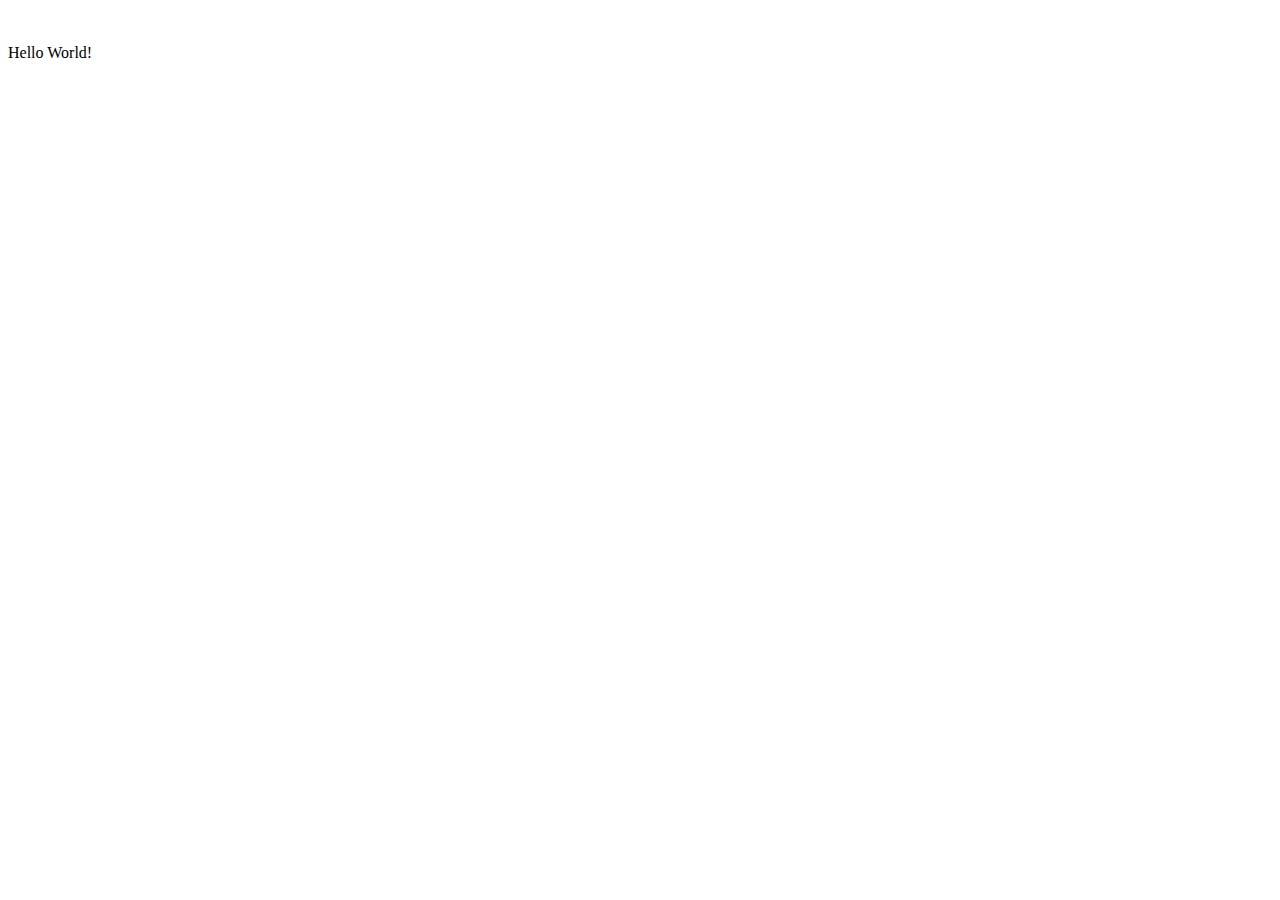
==== fcc-test-suite-template-master/index.html @ 071058ca "first commit" ====
<!DOCTYPE html>
<html lang="en">
  <head>
    <meta charset="UTF-8">
    <title>Fork Me! FCC: Test Suite Template</title>
    <link rel="stylesheet" href="css/style.css">
  </head>

  <body>
    <script src="https://cdn.freecodecamp.org/testable-projects-fcc/v1/bundle.js"></script>
   
    <!--

    Hello Camper!

    For now, the test suite only works in Chrome!
    Please read the README below in the JS Editor before beginning.
    Feel free to delete this message once you have read it.
    Good luck and Happy Coding!

    - The freeCodeCamp Team

    -->
    <script  src="js/index.js"></script>
    <br>
  </br>
  Hello World!
  </body>
</html>
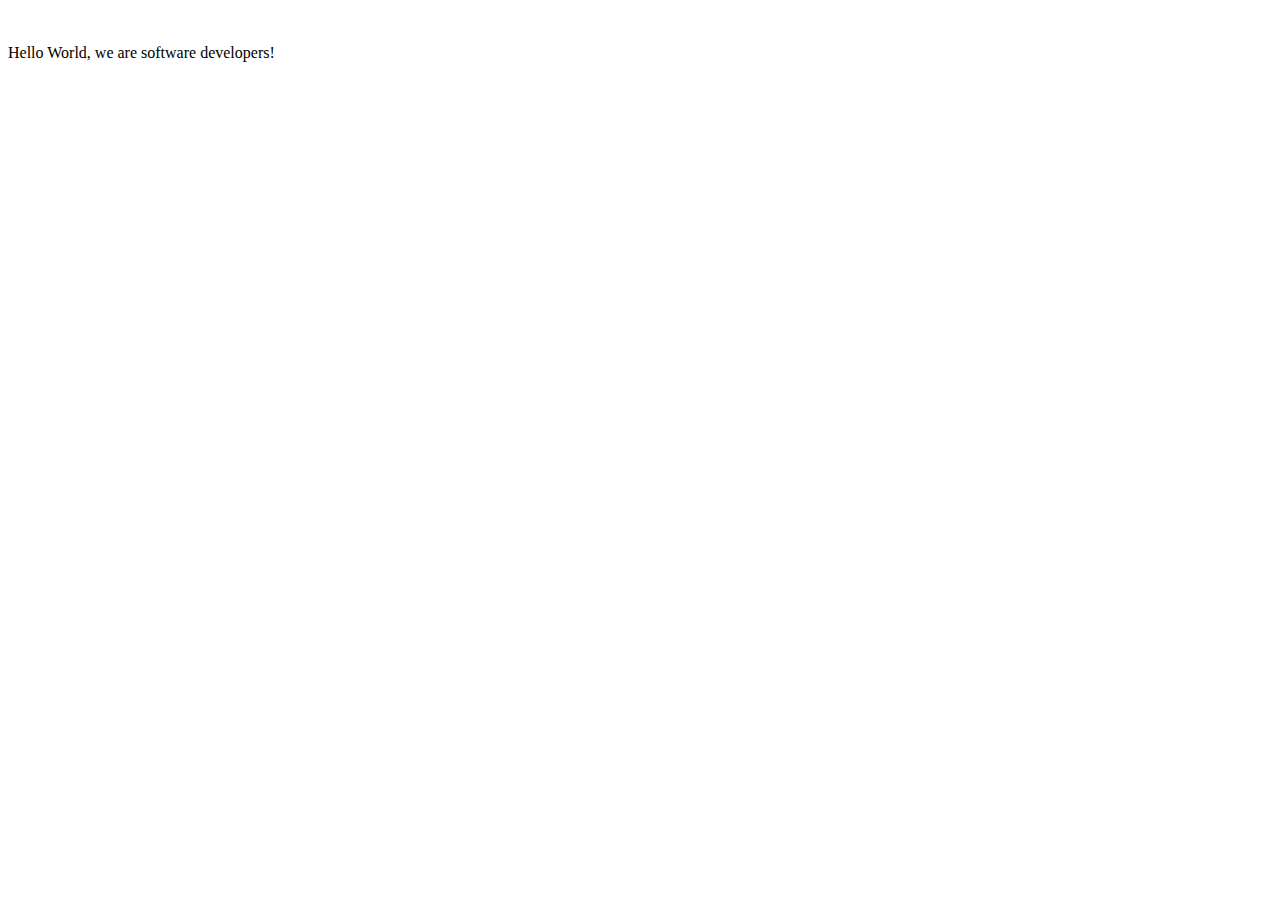
==== commit 66284192: "second commit" ====
--- a/fcc-test-suite-template-master/index.html
+++ b/fcc-test-suite-template-master/index.html
@@ -24,6 +24,6 @@
     <script  src="js/index.js"></script>
     <br>
   </br>
-  Hello World!
+  Hello World, we are software developers!
   </body>
 </html>
